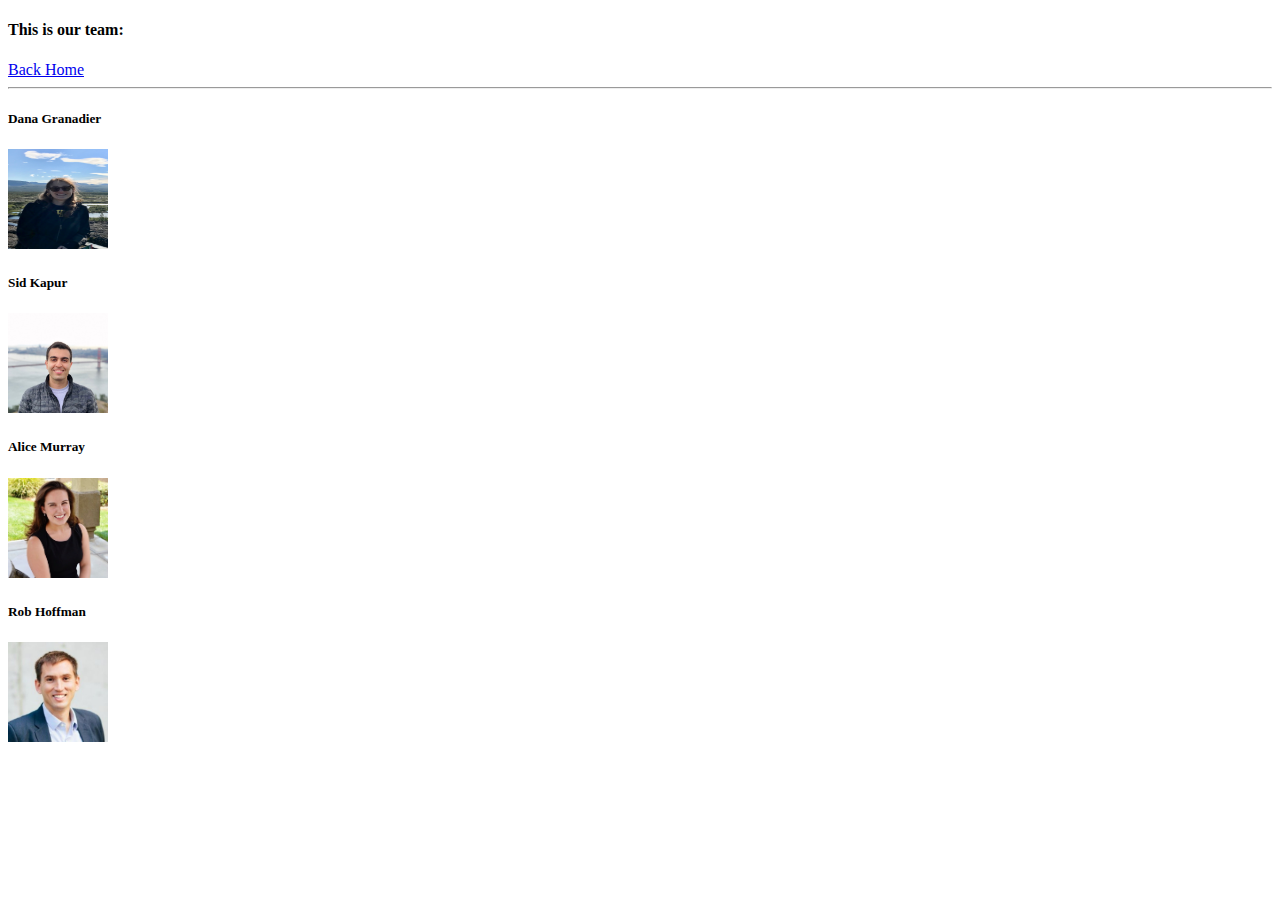
==== aboutgigup.html @ 72481dbd "Initial commit" ====
<!DOCTYPE html>
<html>
<head>
    <title> About GigUp </title>
</head>

<body>

    <h4>This is our team:</h4>
  
    <a href="gigup.html">Back Home</a>
    <hr> 
    
    <h5> Dana Granadier</h5>
    <img src="dana.gif" width=100 height=100>
    <h5> Sid Kapur </h5>
    <img src="sid.gif" width=100 height=100>
    <h5>Alice Murray</h5>
    <img src="alice.gif" width=100 height=100>
    <h5>Rob Hoffman</h5>
    <img src="rob.gif" width=100 height=100>



</body>
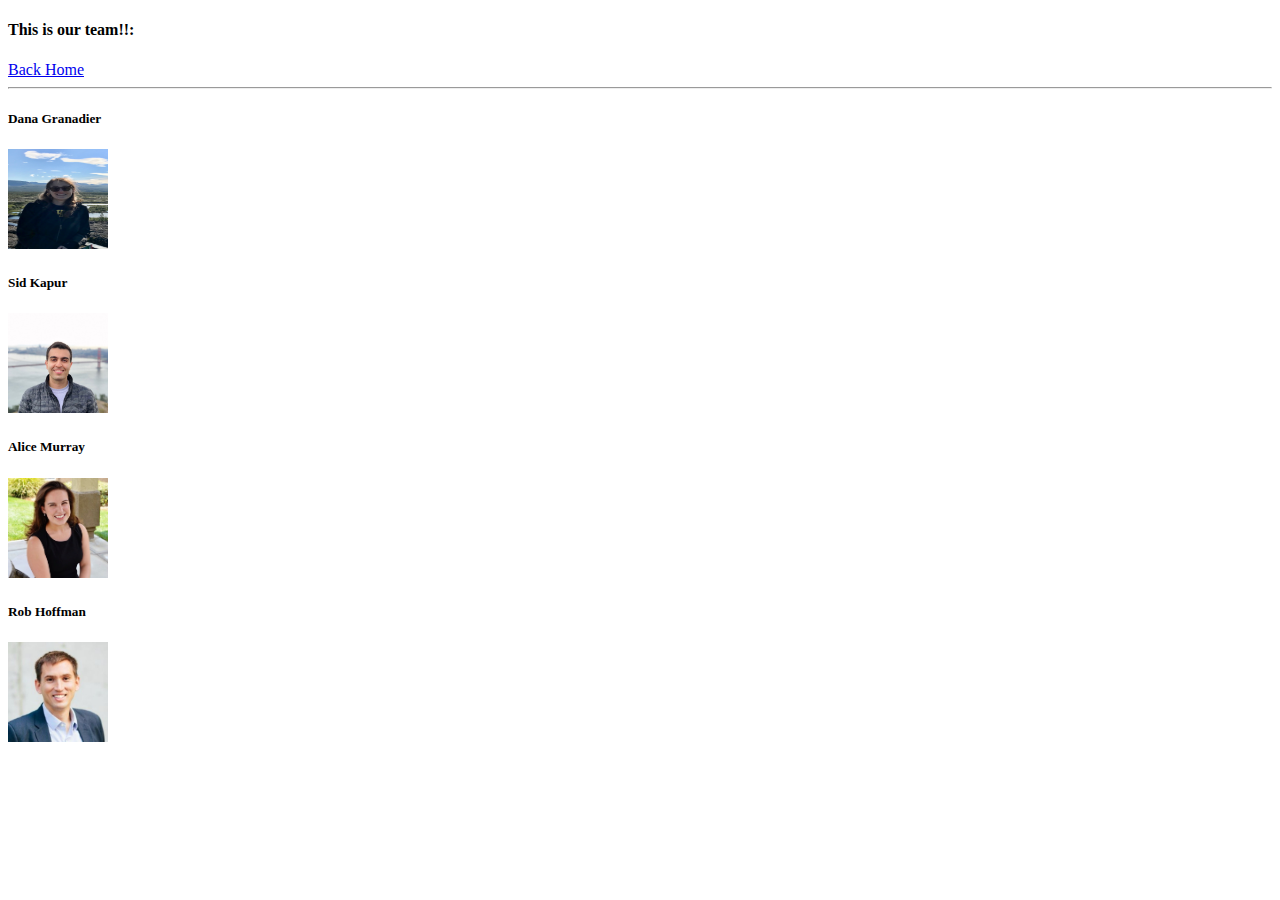
==== commit 038a9977: "added exclamation points" ====
--- a/aboutgigup.html
+++ b/aboutgigup.html
@@ -6,11 +6,11 @@
 
 <body>
 
-    <h4>This is our team:</h4>
+    <h4>This is our team!!:</h4>
   
     <a href="gigup.html">Back Home</a>
     <hr> 
-    
+
     <h5> Dana Granadier</h5>
     <img src="dana.gif" width=100 height=100>
     <h5> Sid Kapur </h5>
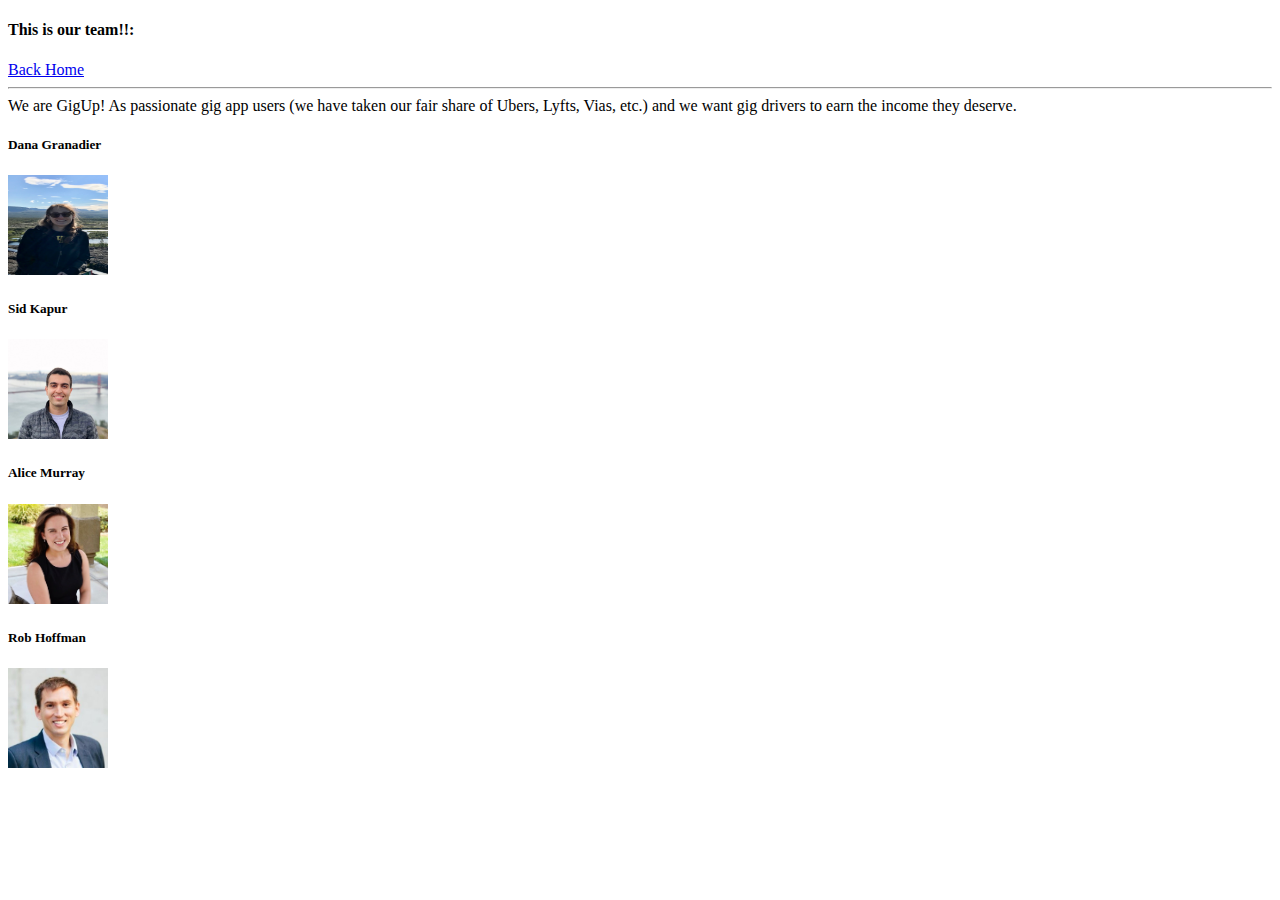
==== commit fef039b6: "Update aboutgigup.html" ====
--- a/aboutgigup.html
+++ b/aboutgigup.html
@@ -10,7 +10,7 @@
   
     <a href="gigup.html">Back Home</a>
     <hr> 
-
+We are GigUp! As passionate gig app users (we have taken our fair share of Ubers, Lyfts, Vias, etc.) and we want gig drivers to earn the income they deserve.
     <h5> Dana Granadier</h5>
     <img src="dana.gif" width=100 height=100>
     <h5> Sid Kapur </h5>
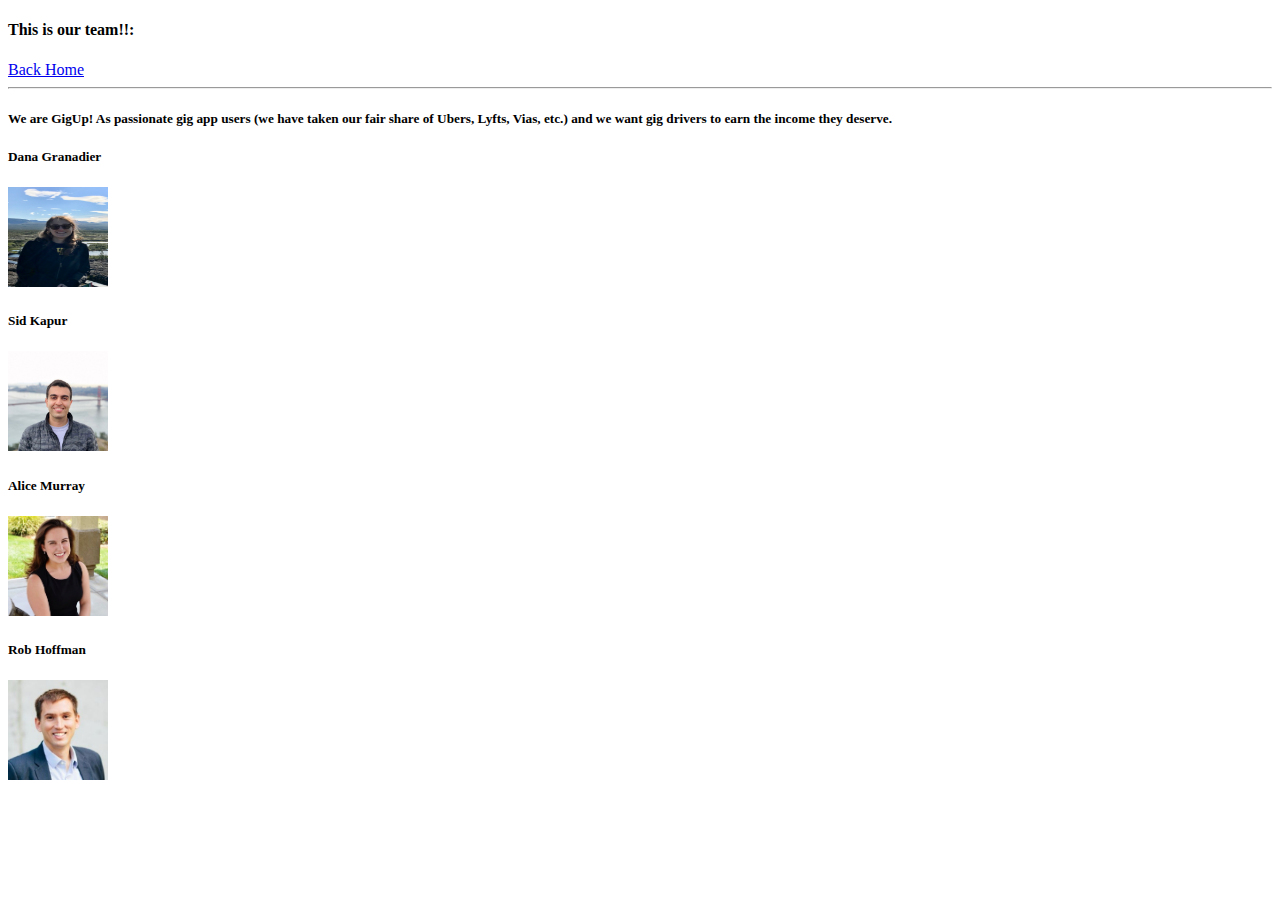
==== commit 51b6aca6: "Update aboutgigup.html" ====
--- a/aboutgigup.html
+++ b/aboutgigup.html
@@ -10,7 +10,7 @@
   
     <a href="gigup.html">Back Home</a>
     <hr> 
-We are GigUp! As passionate gig app users (we have taken our fair share of Ubers, Lyfts, Vias, etc.) and we want gig drivers to earn the income they deserve.
+    <h5>We are GigUp! As passionate gig app users (we have taken our fair share of Ubers, Lyfts, Vias, etc.) and we want gig drivers to earn the income they deserve.</h5>
     <h5> Dana Granadier</h5>
     <img src="dana.gif" width=100 height=100>
     <h5> Sid Kapur </h5>
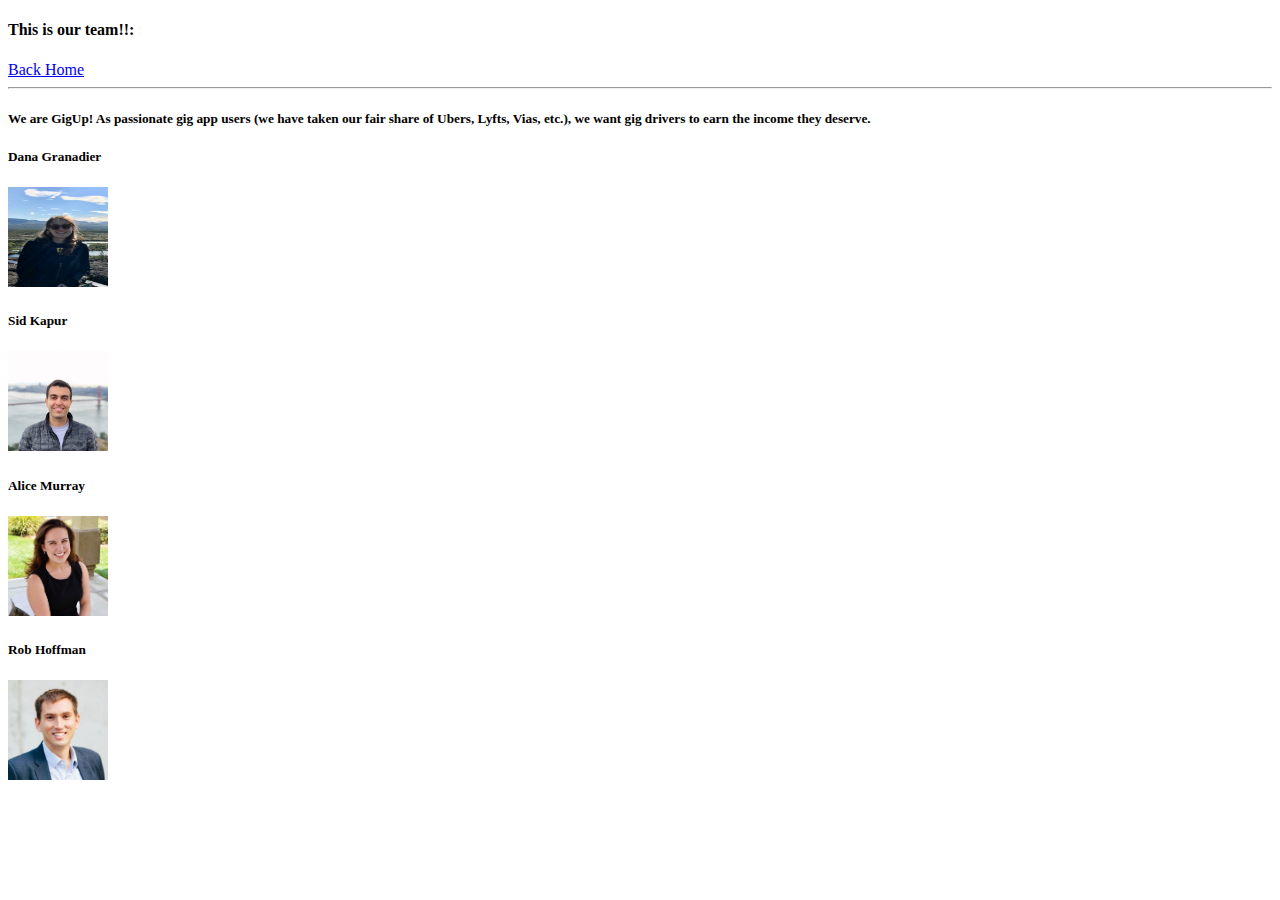
==== commit a0813170: "Update aboutgigup.html" ====
--- a/aboutgigup.html
+++ b/aboutgigup.html
@@ -10,7 +10,7 @@
   
     <a href="gigup.html">Back Home</a>
     <hr> 
-    <h5>We are GigUp! As passionate gig app users (we have taken our fair share of Ubers, Lyfts, Vias, etc.) and we want gig drivers to earn the income they deserve.</h5>
+    <h5>We are GigUp! As passionate gig app users (we have taken our fair share of Ubers, Lyfts, Vias, etc.), we want gig drivers to earn the income they deserve.</h5>
     <h5> Dana Granadier</h5>
     <img src="dana.gif" width=100 height=100>
     <h5> Sid Kapur </h5>
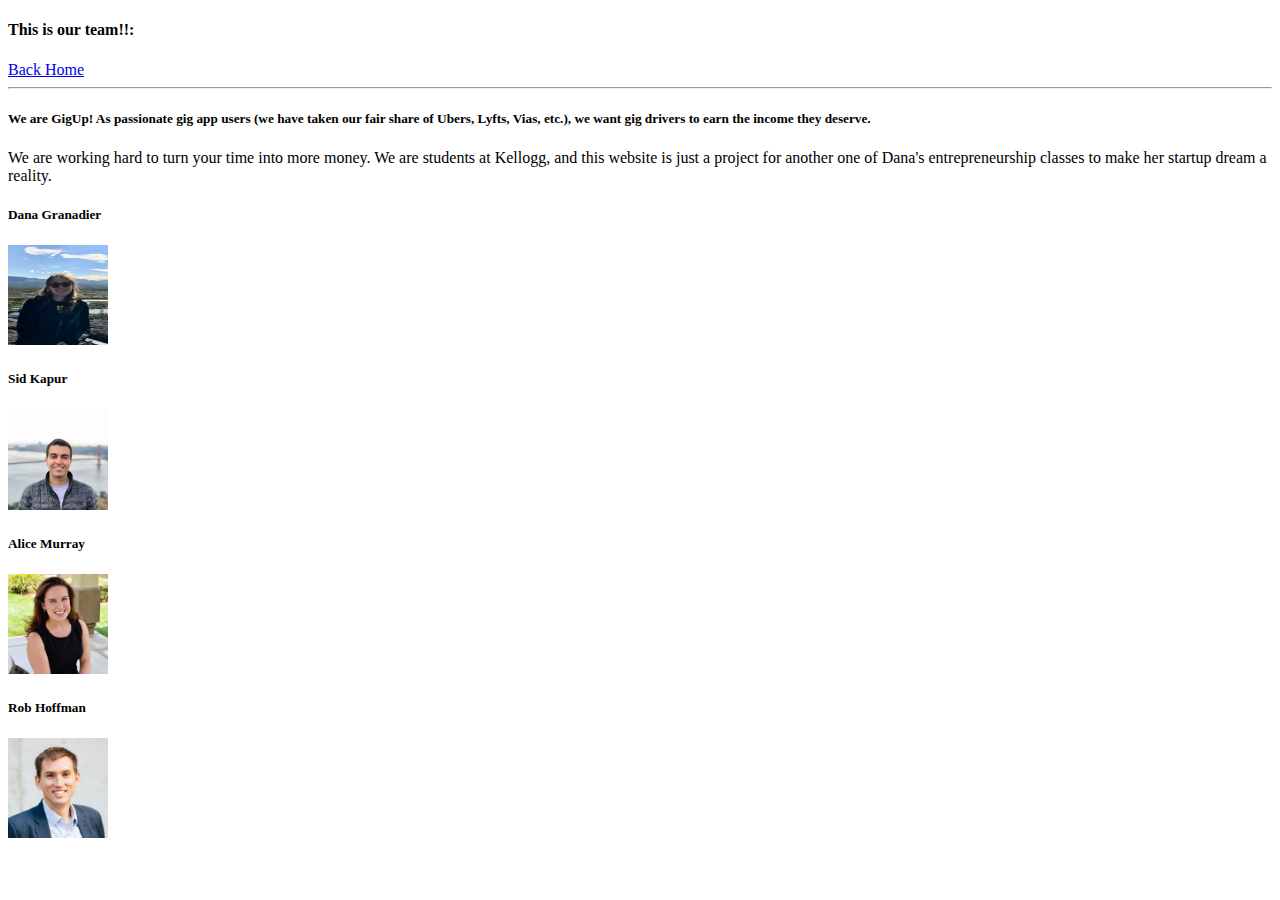
==== commit cfd736b0: "Update aboutgigup.html" ====
--- a/aboutgigup.html
+++ b/aboutgigup.html
@@ -11,7 +11,9 @@
     <a href="gigup.html">Back Home</a>
     <hr> 
     <h5>We are GigUp! As passionate gig app users (we have taken our fair share of Ubers, Lyfts, Vias, etc.), we want gig drivers to earn the income they deserve.</h5>
-    <h5> Dana Granadier</h5>
+   We are working hard to turn your time into more money. We are students at Kellogg, and this website is just a project for another one of Dana's entrepreneurship classes to make her startup dream a reality. <div id="cheesy" class=""></div>
+    
+   <h5>Dana Granadier</h5>
     <img src="dana.gif" width=100 height=100>
     <h5> Sid Kapur </h5>
     <img src="sid.gif" width=100 height=100>
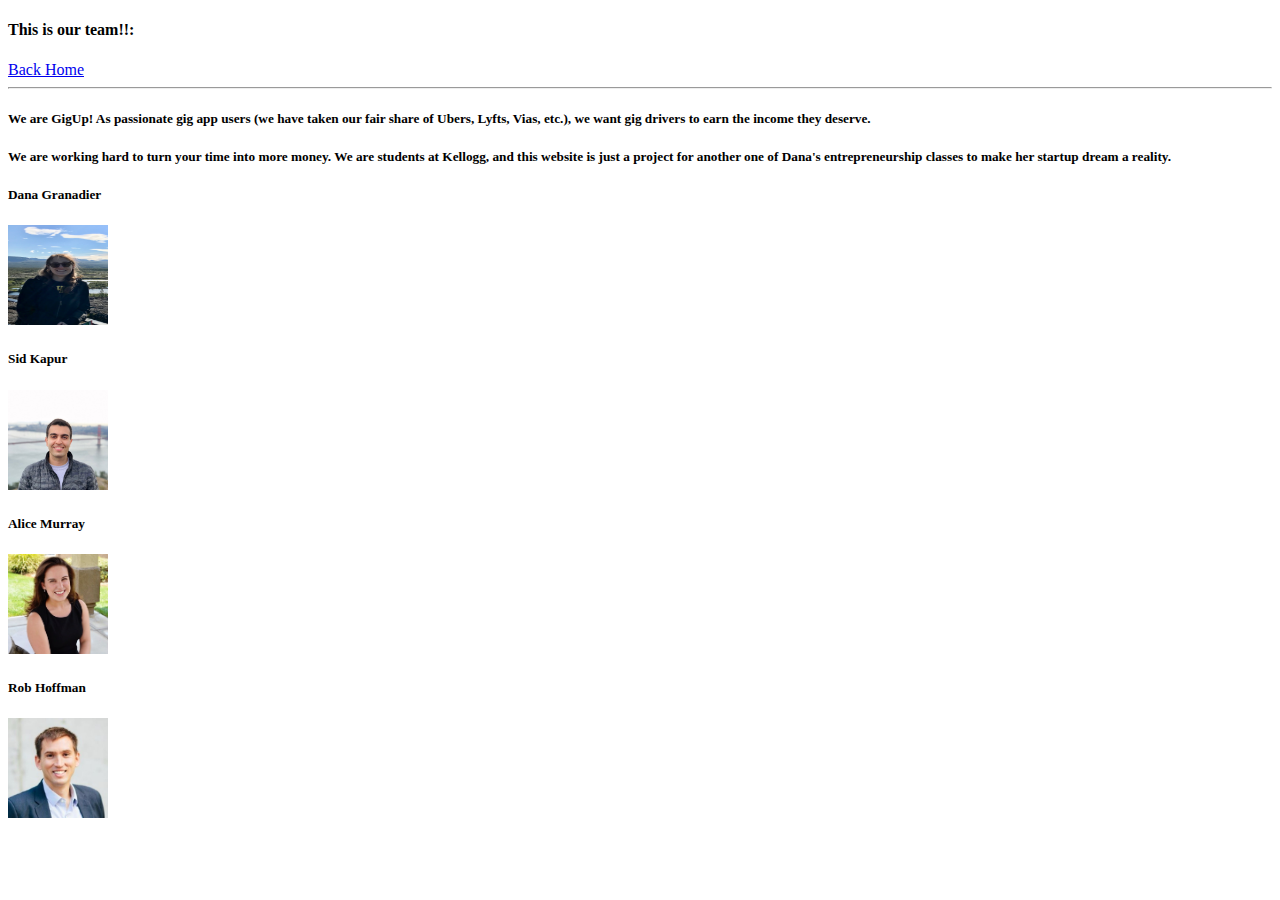
==== commit 112af963: "Update aboutgigup.html" ====
--- a/aboutgigup.html
+++ b/aboutgigup.html
@@ -11,7 +11,8 @@
     <a href="gigup.html">Back Home</a>
     <hr> 
     <h5>We are GigUp! As passionate gig app users (we have taken our fair share of Ubers, Lyfts, Vias, etc.), we want gig drivers to earn the income they deserve.</h5>
-   We are working hard to turn your time into more money. We are students at Kellogg, and this website is just a project for another one of Dana's entrepreneurship classes to make her startup dream a reality. <div id="cheesy" class=""></div>
+   <h5> We are working hard to turn your time into more money. We are students at Kellogg, and this website is just a project for another one of Dana's entrepreneurship classes to make her startup dream a reality. <div id="cheesy" class=""></div></h5>
+   
     
    <h5>Dana Granadier</h5>
     <img src="dana.gif" width=100 height=100>
